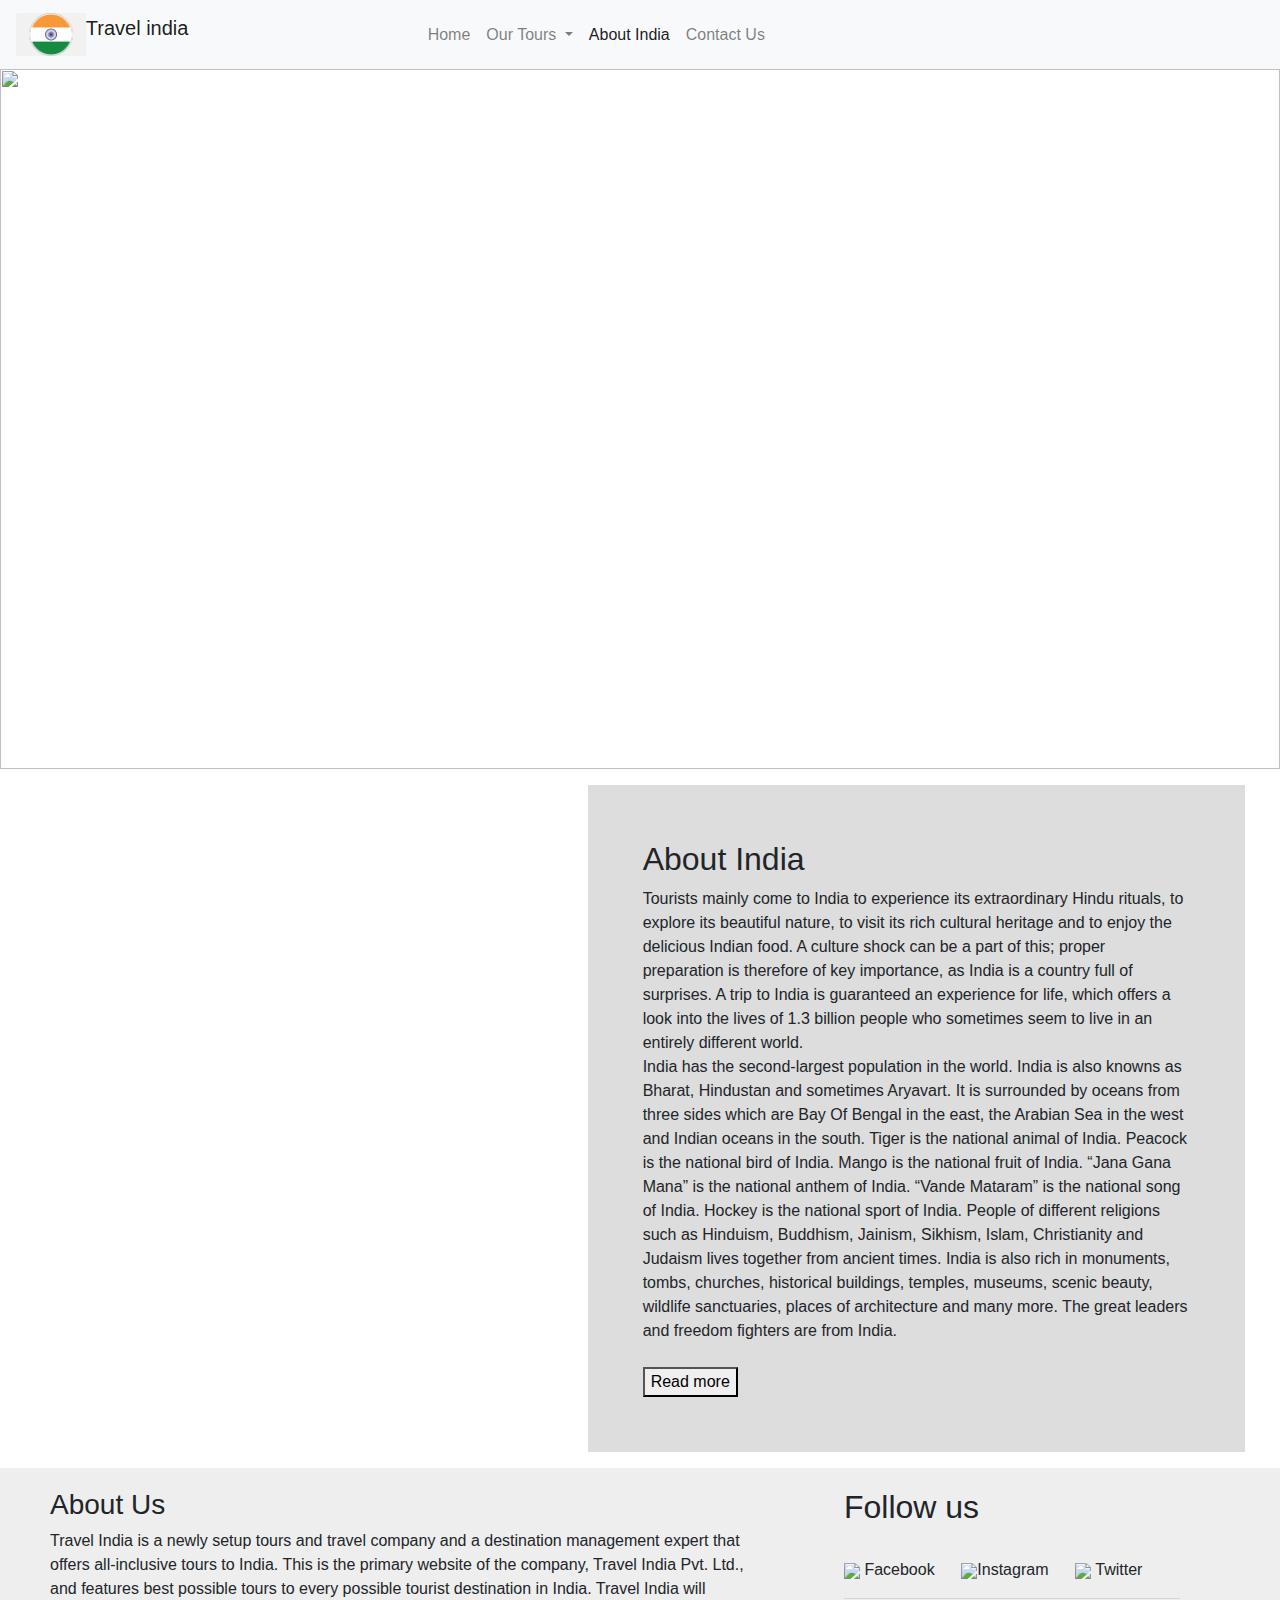
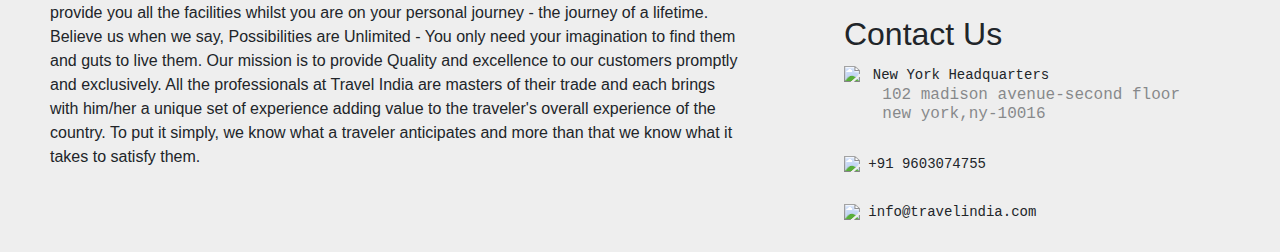
==== about.html @ 143b9e0f "Add files via upload" ====
<!DOCTYPE html>
<html>
<head>
	<title></title>

	<link rel="stylesheet" href="https://stackpath.bootstrapcdn.com/bootstrap/4.4.1/css/bootstrap.min.css" integrity="sha384-Vkoo8x4CGsO3+Hhxv8T/Q5PaXtkKtu6ug5TOeNV6gBiFeWPGFN9MuhOf23Q9Ifjh" crossorigin="anonymous">

  <link rel="stylesheet" type="text/css" href="one.css">

  <style type="text/css">
  body{
    background-image: url(white.jpg);
  }
  button:hover{
background-color: green;
color: white;
  }
  </style>






</head>
<body>
	<nav class="navbar navbar-expand-lg navbar-light bg-light">
  <a class="navbar-brand" href="#"><img src="ind.png" width="18%" height="18%" style="float: left;" > Travel india</a>
  <button class="navbar-toggler" type="button" data-toggle="collapse" data-target="#navbarSupportedContent" aria-controls="navbarSupportedContent" aria-expanded="false" aria-label="Toggle navigation">
    <span class="navbar-toggler-icon"></span>
  </button>

  <div class="collapse navbar-collapse" id="navbarSupportedContent">
    <ul class="navbar-nav mr-auto">

      <li class="nav-item">
        <a class="nav-link" href="index.html">Home <span class="sr-only">(current)</span></a>
      </li>


      <li class="nav-item dropdown">
        <a class="nav-link dropdown-toggle" href="#" id="navbarDropdown" role="button" data-toggle="dropdown" aria-haspopup="true" aria-expanded="false">
          Our Tours
        </a>

        <div class="dropdown-menu" aria-labelledby="navbarDropdown">
          <a class="dropdown-item" href="trip.html">Leh</a>
          <a class="dropdown-item" href="trip.html">Kerala</a>
          <a class="dropdown-item" href="trip.html">Andaman</a>
          <a class="dropdown-item" href="trip.html">Rahjasthan</a>
          <a class="dropdown-item" href="trip.html">Sikkim</a>
          <a class="dropdown-item" href="trip.html">Andhra Pradesh</a>
        </div>


      </li>
      <li class="nav-item active">
        <a class="nav-link" href="About.html">About India</a>
      </li>


      <li class="nav-item">
        <a class="nav-link" href="Contact.html">Contact Us</a>
      </li>
      

  </div>
</nav>

<script src="https://code.jquery.com/jquery-3.4.1.slim.min.js" integrity="sha384-J6qa4849blE2+poT4WnyKhv5vZF5SrPo0iEjwBvKU7imGFAV0wwj1yYfoRSJoZ+n" crossorigin="anonymous"></script>
<script src="https://cdn.jsdelivr.net/npm/popper.js@1.16.0/dist/umd/popper.min.js" integrity="sha384-Q6E9RHvbIyZFJoft+2mJbHaEWldlvI9IOYy5n3zV9zzTtmI3UksdQRVvoxMfooAo" crossorigin="anonymous"></script>
<script src="https://stackpath.bootstrapcdn.com/bootstrap/4.4.1/js/bootstrap.min.js" integrity="sha384-wfSDF2E50Y2D1uUdj0O3uMBJnjuUD4Ih7YwaYd1iqfktj0Uod8GCExl3Og8ifwB6" crossorigin="anonymous"></script>

<img style="width: 100%;height: 700px" src="11111.jpg">
<dir>
  <div style="width: 28%;padding: 50px;display: inline-block;">
    <iframe width="400" height="400" src="https://www.youtube.com/embed/77czO8sxABI?start=31" frameborder="0" allow="accelerometer; autoplay; encrypted-media; gyroscope; picture-in-picture" allowfullscreen></iframe>
  </div>
  <div style="width: 53%;background-color: #ddd;display: inline-block;margin-left:196px;padding: 55px;">
  <span>
    <h2> About India</h2>
    
Tourists mainly come to India to experience its extraordinary Hindu rituals, to explore its beautiful nature, to visit its rich cultural heritage and to enjoy the delicious Indian food. A culture shock can be a part of this; proper preparation is therefore of key importance, as India is a country full of surprises. A trip to India is guaranteed an experience for life, which offers a look into the lives of 1.3 billion people who sometimes seem to live in an entirely different world.<br>

India has the second-largest population in the world. India is also knowns as Bharat, Hindustan and sometimes Aryavart. It is surrounded by oceans from three sides which are Bay Of Bengal in the east, the Arabian Sea in the west and Indian oceans in the south. Tiger is the national animal of India. Peacock is the national bird of India. Mango is the national fruit of India. “Jana Gana Mana” is the national anthem of India. “Vande Mataram” is the national song of India. Hockey is the national sport of India. People of different religions such as Hinduism, Buddhism, Jainism, Sikhism, Islam, Christianity and Judaism lives together from ancient times. India is also rich in monuments, tombs, churches, historical buildings, temples, museums, scenic beauty, wildlife sanctuaries, places of architecture and many more. The great leaders and freedom fighters are from India.


<br><br>
<a href="https://en.wikipedia.org/wiki/India"><button>Read more</button></a>

  </span>    
  </div>
</dir>

<!--footet-->

<div style="background-color: #eee;width: 100%; height: 384px;display: inline-block;position: relative;">
        <div style="margin-left: 100px; margin-right:100px; margin-top: 20px; margin-bottom: 0px ;float: right;" class="footer">
           <h2> Follow us </h2><br>
           <p><img src="https://img.icons8.com/fluent/40/000000/facebook-new.png"/> Facebook  &#160;&#160;&#160;&#160; <img src="https://img.icons8.com/fluent/40/000000/instagram-new.png"/>Instagram &#160;&#160;&#160;&#160; <img src="https://img.icons8.com/fluent/40/000000/twitter.png"/> Twitter </p><hr>
           <h2>Contact Us</h2>
           <img src="https://img.icons8.com/material-two-tone/24/000000/near-me.png"/>

           <pre style="display: inline;"> New York Headquarters<br><h6 style="opacity: 0.5">    102 madison avenue-second floor<br>    new york,ny-10016<br><br><h6></h6><img src="https://img.icons8.com/material-sharp/24/000000/phone.png"/> +91 9603074755<br><br><img src="https://img.icons8.com/material-outlined/24/000000/new-post.png"/> info@travelindia.com
           </pre>
        
        </div>
       <div>

           <h3 style="margin-top: 20px; padding-left: 50px">About Us</h3>
           <div style="padding-left: 50px">
            Travel India is a newly setup tours and travel company and a destination management expert that offers all-inclusive tours to India. This is the primary website of the company, Travel India Pvt. Ltd., and features best possible tours to every possible tourist destination in India. Travel India will provide you all the facilities whilst you are on your personal journey - the journey of a lifetime. Believe us when we say, Possibilities are Unlimited - You only need your imagination to find them and guts to live them. Our mission is to provide Quality and excellence to our customers promptly and exclusively. All the professionals at Travel India are masters of their trade and each brings with him/her a unique set of experience adding value to the traveler's overall experience of the country. To put it simply, we know what a traveler anticipates and more than that we know what it takes to satisfy them.


           </div>

           
       </div>

</div>



</body>
</html>
---- one.css ----
* {
  box-sizing: border-box;
}

#myInput {
  background-image: url('/css/searchicon.png');
  background-position: 10px 12px;
  background-repeat: no-repeat;
  width: 100%;
  font-size: 16px;
  padding: 12px 20px 12px 40px;
  border: 1px solid #ddd;
  margin-bottom: 12px;
}

#myUL {
  list-style-type: none;
  padding: 0;
  margin: 0;
}

#myUL li a {
  border: 1px solid #ddd;
  margin-top: -1px; /* Prevent double borders */
  background-color: #f6f6f6;
  padding: 12px;
  text-decoration: none;
  font-size: 18px;
  color: black;
  display: block
}

#myUL li a:hover:not(.header) {
  background-color: #eee;
}



body{
	display:block;
	background-image: url(5262.jpg);
	background-size: cover;
	background-repeat: no-repeat;

}
table{
	margin:155px;
}
.date{
	display: inline-block;
	display: flex;
	justify-content: center;
	flex-direction: row;
/*	padding-top: 70px;
	margin: 105px 500px 105px 500px;*/
/*	background-image:url(sunset.jpg);*/

}
/*.select-date{
	display: none;
    position: absolute;
    background-color: #f9f9f9;
    min-width: 160px;
    box-shadow: 0px 8px 16px 0px rgba(0,0,0,0.2);
    padding: 12px 16px;
    z-index: 1;
}
.date:hover .select-date{
	display: block;

}*/


.dropbtn {
  background-color: #3498DB;
  color: white;
  padding: 16px;
  font-size: 16px;
  border: none;
  cursor: pointer;
  width: 108%;
}

.dropbtn:hover, .dropbtn:focus {
  background-color: #2980B9;
}

.dropdown {
  position: relative;
  display: inline-block;
  display: flex;
  justify-content: center;

}

.dropdown-content {
  display: none;
  position: absolute;
  background-color: #f1f1f1;
  min-width: 160px;
  overflow: auto;
  box-shadow: 0px 8px 16px 0px rgba(0,0,0,0.2);
  z-index: 1;
}

.dropdown-content a {
  color: black;
  padding: 12px 16px;
  text-decoration: none;
  display: block;
}

.dropdown a:hover {background-color: #ddd;}

.show {display: block;}
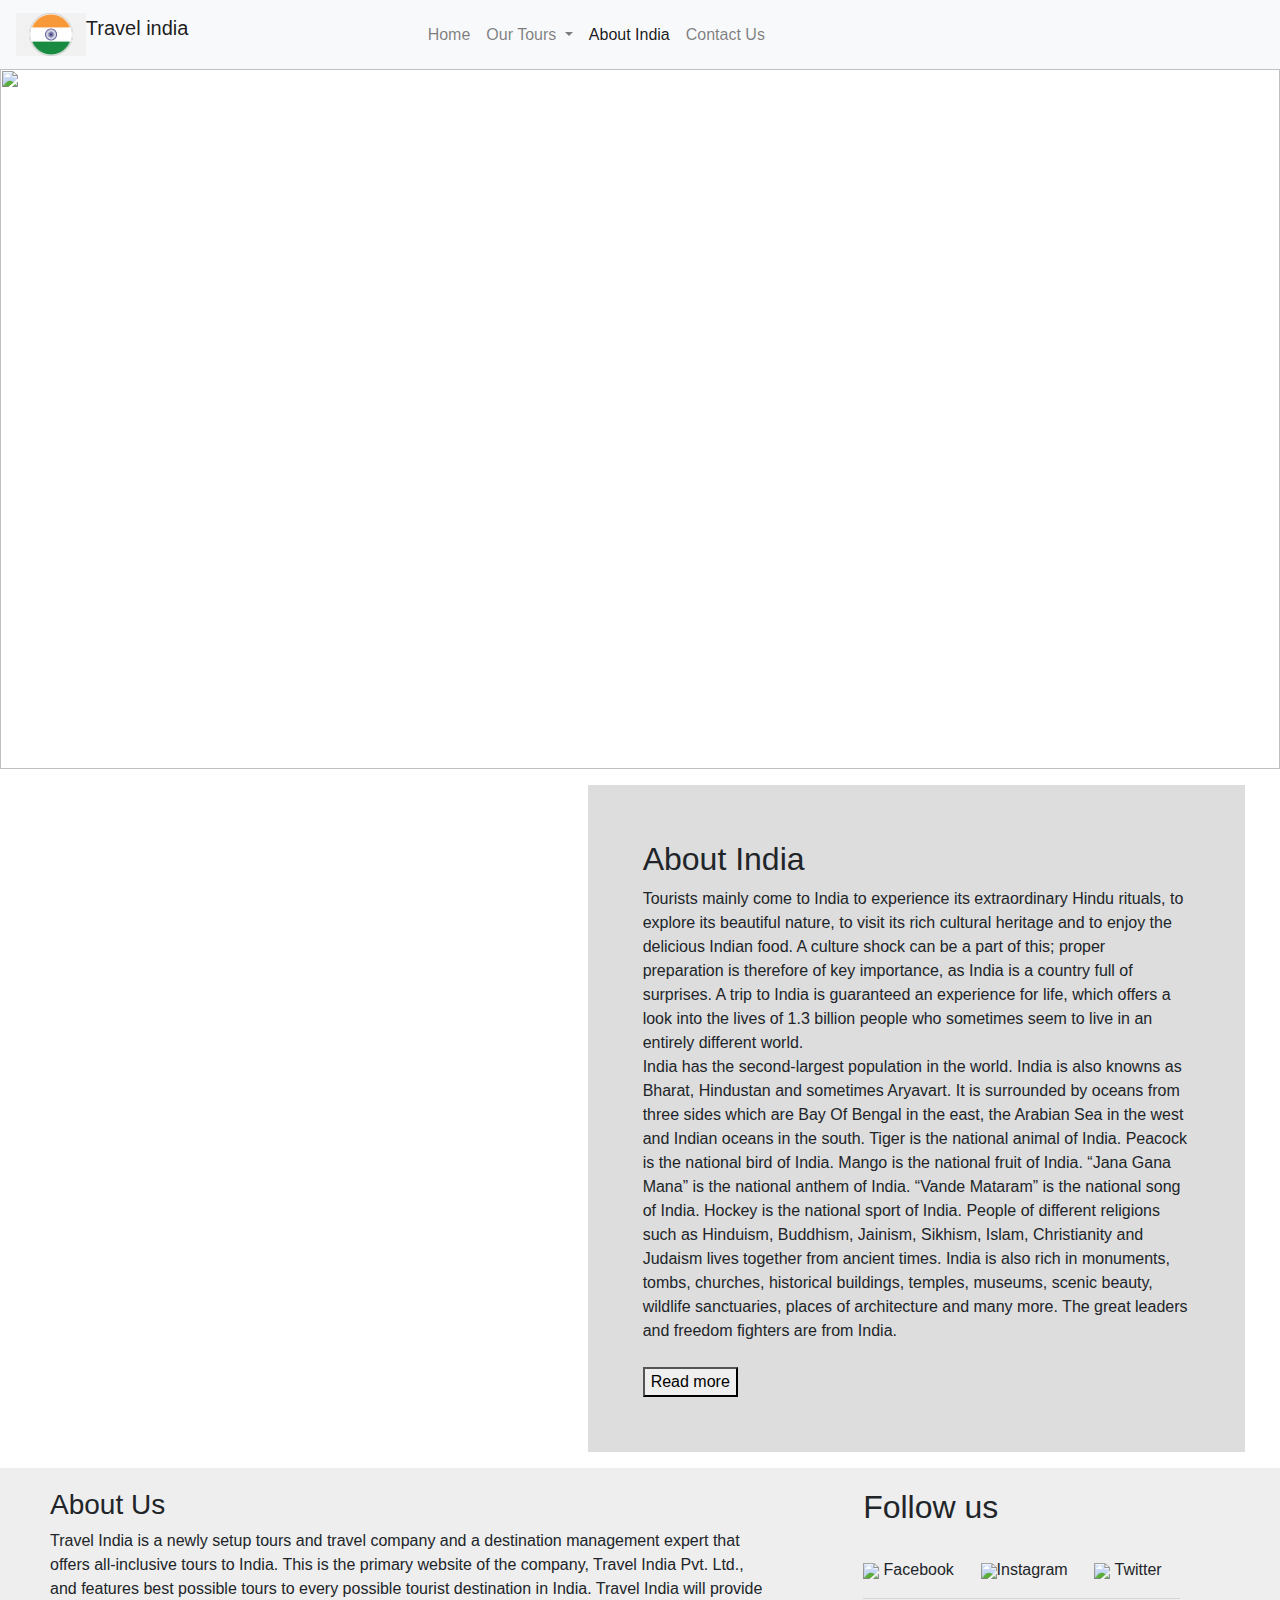
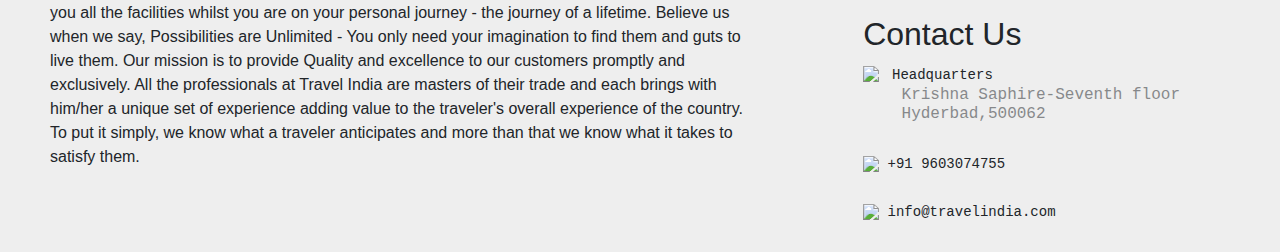
==== commit 6766a19a: "Update about.html" ====
--- a/about.html
+++ b/about.html
@@ -101,7 +101,7 @@
            <h2>Contact Us</h2>
            <img src="https://img.icons8.com/material-two-tone/24/000000/near-me.png"/>
 
-           <pre style="display: inline;"> New York Headquarters<br><h6 style="opacity: 0.5">    102 madison avenue-second floor<br>    new york,ny-10016<br><br><h6></h6><img src="https://img.icons8.com/material-sharp/24/000000/phone.png"/> +91 9603074755<br><br><img src="https://img.icons8.com/material-outlined/24/000000/new-post.png"/> info@travelindia.com
+           <pre style="display: inline;"> Headquarters<br><h6 style="opacity: 0.5">    Krishna Saphire-Seventh floor<br>    Hyderbad,500062<br><br><h6></h6><img src="https://img.icons8.com/material-sharp/24/000000/phone.png"/> +91 9603074755<br><br><img src="https://img.icons8.com/material-outlined/24/000000/new-post.png"/> info@travelindia.com
            </pre>
         
         </div>
@@ -123,4 +123,4 @@
 
 </body>
 </html>
- + 
